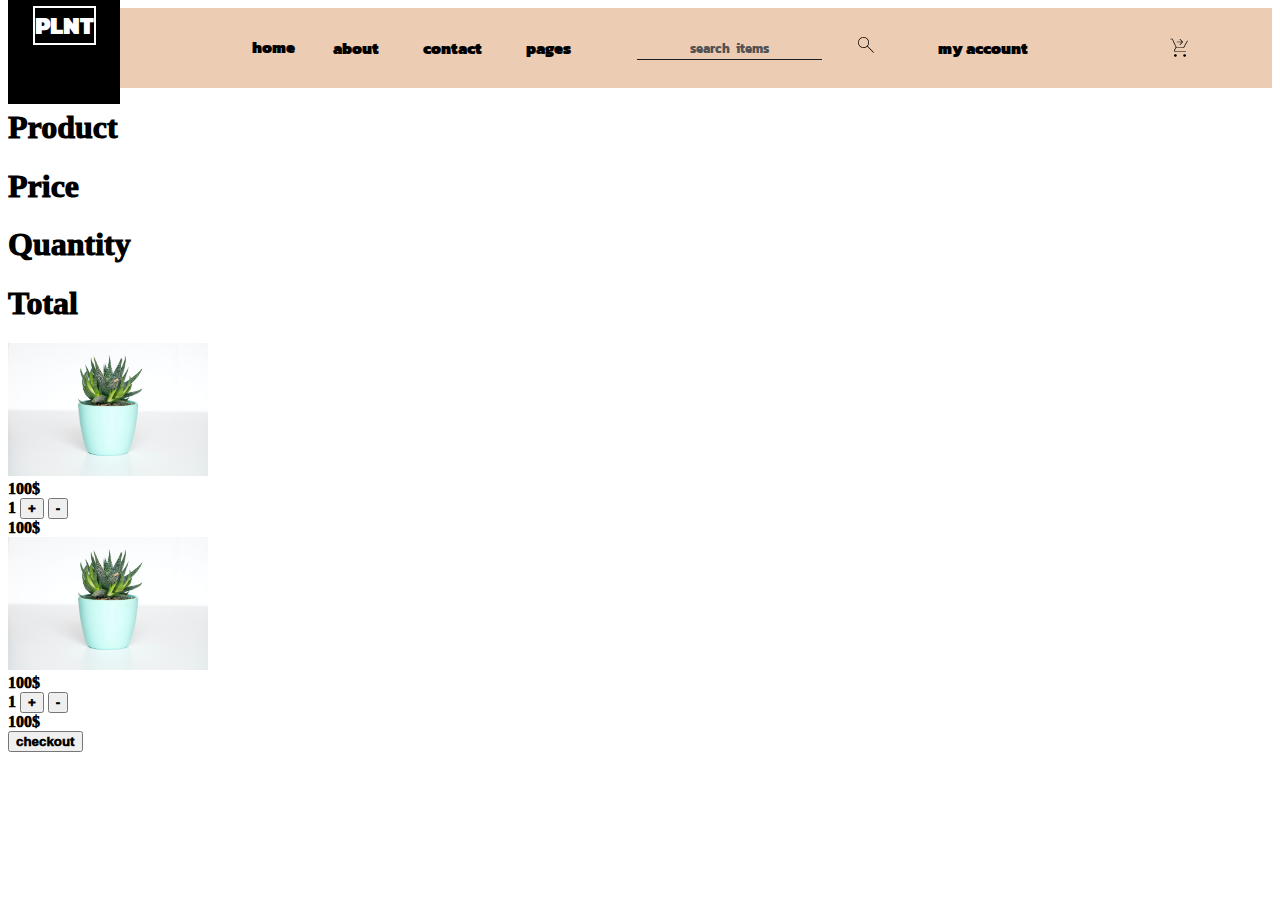
==== cart.html @ 219286cc "Add files via upload" ====
<!DOCTYPE html>

<html>
    <head>
        <meta charset="utf-8">
        <meta http-equiv="X-UA-Compatible" content="IE=edge">
        <title></title>
        <meta name="description" content="">
        <meta name="viewport" content="width=device-width, initial-scale=1">
        <link rel="stylesheet" href="style.css">
    </head>
    <body>
        <div id="preloader"></div>
        <div class="navbar-container">
            <!--logo-->
            <div class="logo">
                <span> PLNT</span>
               </div>
            <!--menu-->
            <div class="menu">
            <ul class="list-menu">
                <a></a>home</a>
                <div class="drop">
                <button class="drop-btn">about
                    
                </button>
                <div class="drop-menu" >
                    <a href="">login</a>
                    <a href="">cart</a>
                    <a href="">card</a>
                    
                </div>
            </div>
            <div class="drop">
                <button class="drop-btn ">contact
                    
                </button>
                <div class="drop-menu">
                    <a href="">login</a>
                    <a href="">cart</a>
                    <a href="">card</a>
                    
                </div>
            </div>
                <div class="drop">
                <button class=" drop-btn ">pages
                    <i class="fa fa-caret-down"></i>
                </button>
                <div class="drop-menu">
                    <a href="login.html">login</a>
                    <a href="">cart</a>
                    <a href="">card</a>
                    
                </div>
            </div>
            </ul>
            </div>
            <!--search box-->
                <div class="search-box">
                    <input type="text" class="search" placeholder="search  items">
                    <span class="search-icon"><img src="images/search_FILL0_wght100_GRAD0_opsz24.png" alt=""></span>
                </div>
                <!--my account-->
                <div class="my-account">my account</div>
                <!--cart-->
                <span class="cart"><img src="images/shopping_cart_checkout_FILL0_wght100_GRAD0_opsz24.png" alt=""></span>
            
        </div>
        <!--end of navbar-->
        <section class="cart-sec"> 
        <header class="cart-header">
            <h1>Product</h1>
            <h1>Price</h1>
            <h1>Quantity</h1>
            <h1>Total</h1>
        </header>
        <article class="cart-item"><img src="images/product.jpg" alt="" width="200px">
        <div class="price">100$</div>
        <div class="quantity">1
            <span class="qty-btn">
                <button class="plus-btn">+</button>
                <button class="minus-btn">-</button>
            </span>
           
        </div>
        <div class="total">100$</div></article>
        <article class="cart-item"><img src="images/product.jpg" alt="" width="200px">
            <div class="price">100$</div>
            <div class="quantity">1
                <span class="qty-btn">
                    <button class="plus-btn">+</button>
                    <button class="minus-btn">-</button>
                </span>
            </div>
           
            <div class="total">100$</div></article>
    

    </section>
    <div class="checkout-btn"><button class="btn">checkout</button></div>
       
            
            
        <script src="script.js" async defer></script>
        <script>
            
        </script>
    </body>
</html>
---- style.css ----
@import url('https://fonts.googleapis.com/css2?family=Kanit:wght@100&display=swap');
*{
    box-sizing: border-box;
    font-weight: 1000;
}
.navbar-container
{
    display:flex;
    background: #ECCCB2;
mix-blend-mode: normal;
    color:black;
    height: 5rem;
    justify-content: space-between;
    align-items: center;
    font-family: 'Kanit', sans-serif;
    font-weight: 1000;
    margin-top: 5px;
    animation:nav-load 300ms ease-in;
    

}
.logo
{ 
    
    background-color:black;
    width: 7rem;
    height: inherit;
    text-align: center;
    color:white;
    height:7rem;
    

}
.logo span
{  position: relative;
    top:1rem;
    height: 1.5rem;
    border:2px solid white;
    font-size: 1.5rem;

}
.drop-btn
{
    background: transparent;
    border:none;
    font-family: 'Kanit', sans-serif;
    font-size:1rem;
}
.drop{
    
        float: left;
        overflow: hidden;
        
      
      

}
.drop-menu {
    margin-top: 10px;
    display: none;
    position: absolute;
    background-color: #f9f9f9;
    border-top:3px solid #113f67; 
    border-radius: 2px;
    min-width: 160px;
    box-shadow: 0px 8px 16px 0px rgba(0,0,0,0.2);
    z-index: 1;
  }
.drop-menu a
{
    float: none;
    color: black;
    padding: 12px 16px;
    text-decoration: none;
    display: block;
    text-align: left;
}
.drop-menu a:hover {
    background-color: #ddd;
  }
  
.drop:hover .drop-menu {
    display: block;
  }

.list-menu
{
    display:flex;
    gap: 2rem;
    list-style: none;
    

}
.search-box
{
    display: flex;
    align-items: center;
    gap:2rem;

}
.search
{   
    border: none;
    background: transparent;
    border-bottom: 0.5px solid rgb(31, 30, 30);
    text-align: center;
    outline: none;
    font-family:'Kanit', sans-serif; 
}
.search:focus {
   
   outline: none;
   font-weight: 50;
   
  }
  .search::-webkit-input-placeholder {
    font-weight: lighter;
    color:#515253;
}
.search::-moz-placeholder {
    font-weight: lighter;
    color:#515253;
}
.search::-ms-input-placeholder {
    font-weight: lighter;
    color:#515253;
}
select
{background: transparent;
  text-decoration: none;

}


.search-icon
{
    background:transparent;
    
}
.my-account
{
    display: flex;
    align-items: center;
}
.cart
{   display: flex;
    justify-content: space-between;
    margin: 80px;
}
.promotional
{
    background-image: url(images/plant-pr.jpg);
    background-repeat: no-repeat;
    margin:2rem;
    background-size: cover;
    height: 40rem;
    width:90%;
}

.promotional-text
{
    position: relative;
    height: 70%;
    width:50%;
    background-color: white;
    margin:5rem;
    top:5rem;
    
    
    
}
#pr{
    font-family:'Kanit', sans-serif;  
    font-weight: 1000;
    text-transform:uppercase;
    animation-name:slow-appear;
    animation-duration: 2s;
    
}
.learn-more
{   position:relative;
    left:105px;
    margin:2rem;
    background-color: black;
    color:white;
    height: 4rem;
    width:10rem;
    font-family:'Kanit', sans-serif;   
    font-weight: 1000;

}
.filter-buttons{
    display:flex;
    justify-content: center;
    gap:4rem;
    animation-name:slow-appear ;
    animation-duration: 1s;
    
}
.filter-btn
{
    border: none;
    border-radius: 10px 2px;
    background: #113f67; 
    color:white;
    height:2rem;
    width:6rem;
    box-shadow: 2px 2px 2px black;
    transition: 0.3s ease-in;

}
.filter-btn:hover{
    height: 2.2rem;
    width:6.2rem;
    
}
.products{
    display:flex;
    justify-content: center;
    gap:5rem;
    margin:70px;
}
.productimg img{

    height:200px;
    width:200px;
}
.productimg img:hover
{   opacity: 50%;
   
}
.instagram-sec{
    background-image: url(images/ig-pic.jpg);
    background-repeat: no-repeat;
    margin:2rem;
    background-size: cover;
    height: 30rem;
    width:50%;
}
.instagramsec-text
{
    position: relative;
    height: 70%;
    width:50%;
    background: rgba(135, 132, 132, 0.5);
    font-size: 15px;
    box-shadow: 0 4px 30px rgba(0, 0, 0, 0.1);
    backdrop-filter: blur(5px);
    margin:5rem;
    top:5rem;
    
    
}

footer{
    height:15rem;
    display:grid;
    grid-template-columns: auto auto auto auto;
    gap:5rem;
    background: #e7eaf6; ;
    color:black;
    font-family:'Kanit', sans-serif;  
    padding:2rem;
}
.f{
    padding:2px;
    display:grid;

}
.social-icons{
    display:flex;
    gap:1rem;

}
.social-icons img{
    width:20px;
    height: 20px;
    
}
.social-icons img:hover
{ width:22px;
  height: 22px;

}
#preloader{
    background: rgba(34, 33, 33, 0.5) url(images/loader.gif) no-repeat center center;
    background-size:15%;
    height:100%;
    width:100%;
    position:fixed;
    z-index: 100;
    margin: 0;


}

/*login css*/
.login
{
    background-image: url(images/login-bg.jpg);
    background-repeat: no-repeat;
    margin:2rem;
    background-size: cover;
    display: flex;
    justify-content: center;

}
.login-div
{   position: absolute;
    font-family: Kanit, sans-serif; 
    display:grid;
    padding: 2rem;
    top:5rem;
    bottom:5rem;
    height:80%;
    width: 60%;
    background-color: white;


}
.info{
    position: relative;
    gap:1rem;
    display:grid;
    grid-template-rows: auto auto;
    float: left;
    
}
.info input
{  
    width:60%;
    
}

.info input:focus 
{
    outline: 2px solid yellow;
    background-color: transparent;
}
.bottom
{
    display: flex;
    justify-content: space-between;
    margin: 1rem;
}
.bottom h3{
    color:rgb(4, 95, 4);
    
}
.login-btn button{
    border:none;
    background-color: #113f67; 
    width:10rem;
    height:4rem;
    font-family: Kanit, sans-serif; 
    font-size: 1rem;

}


/*login-css end/
/*media-quries*/

/*keyframes*/
@keyframes slow-appear{
    0%   {opacity: 10%;}
  25%  {opacity:20%;}
  50%  {opacity:50%;}
  100% {opacity:100%;}
}
@keyframes nav-load{
    0%{
        transform: translateY(-100%);
    }
    100%{
        transform: translateY(0%);
    }
}
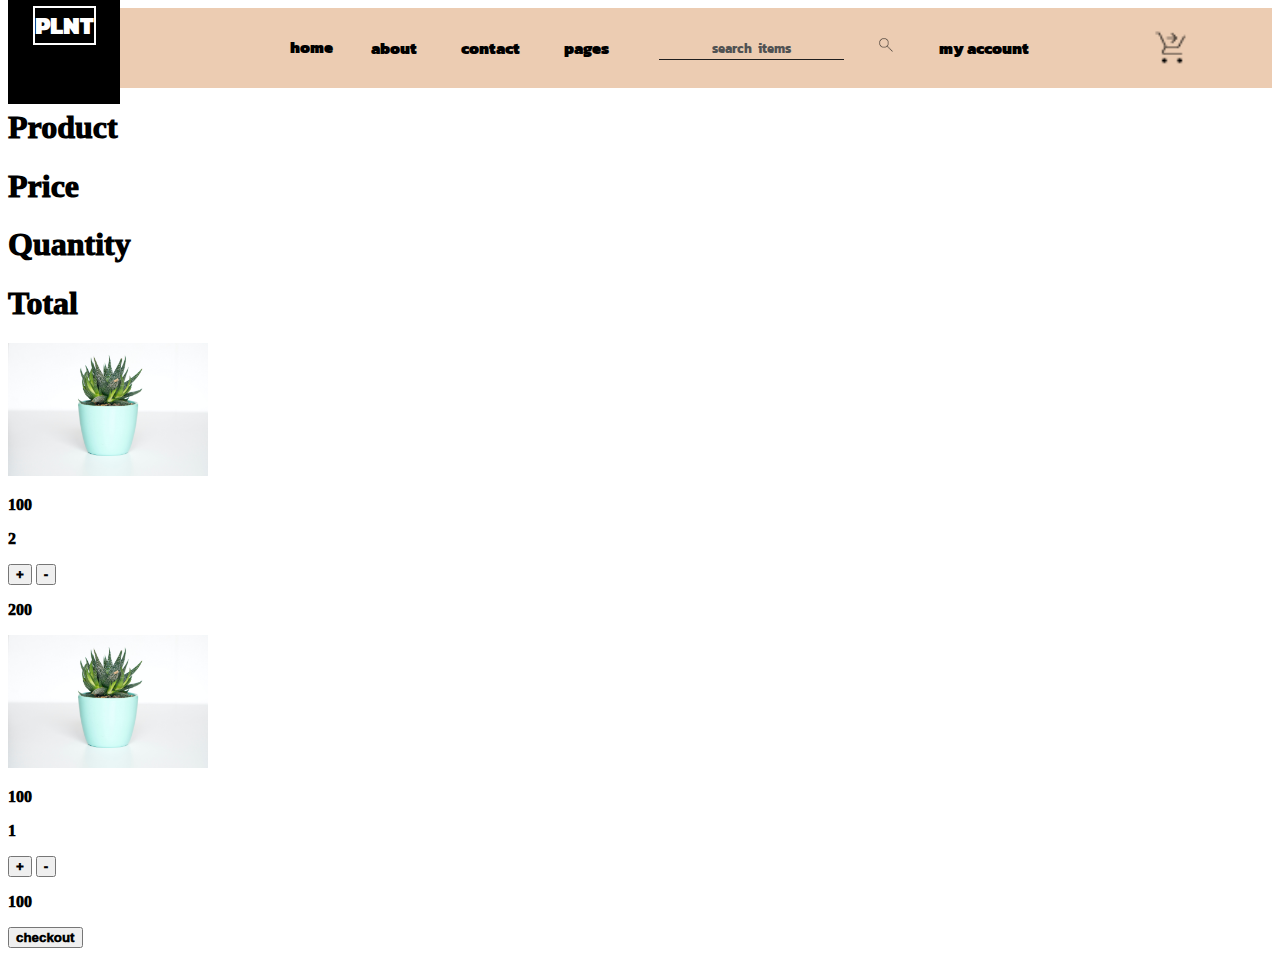
==== commit 5e34c2cf: "Add files via upload" ====
--- a/cart.html
+++ b/cart.html
@@ -17,6 +17,17 @@
                 <span> PLNT</span>
                </div>
             <!--menu-->
+            <div class="drop">
+            <button class="dropdown-icon drop-btn"><img src="images/dropdown-icon.png" width="50px" alt=""></button>
+
+            <div class="drop-menu" id="shrink">
+                <a href="index.html">home</a>
+                <a href="cart.html">About</a>
+                <a href="">contact</a>
+                <a href="">pages</a>
+                
+            </div>
+        </div>
             <div class="menu">
             <ul class="list-menu">
                 <a></a>home</a>
@@ -24,7 +35,7 @@
                 <button class="drop-btn">about
                     
                 </button>
-                <div class="drop-menu" >
+                <div class="drop-menu"  >
                     <a href="">login</a>
                     <a href="">cart</a>
                     <a href="">card</a>
@@ -48,7 +59,7 @@
                 </button>
                 <div class="drop-menu">
                     <a href="login.html">login</a>
-                    <a href="">cart</a>
+                    <a href="cart.html">cart</a>
                     <a href="">card</a>
                     
                 </div>
@@ -58,14 +69,15 @@
             <!--search box-->
                 <div class="search-box">
                     <input type="text" class="search" placeholder="search  items">
-                    <span class="search-icon"><img src="images/search_FILL0_wght100_GRAD0_opsz24.png" alt=""></span>
+                    <span class="search-icon"><img src="images/search_FILL0_wght100_GRAD0_opsz48.png" width="20px" alt=""></span>
                 </div>
                 <!--my account-->
                 <div class="my-account">my account</div>
                 <!--cart-->
-                <span class="cart"><img src="images/shopping_cart_checkout_FILL0_wght100_GRAD0_opsz24.png" alt=""></span>
+                <span class="cart"><img src="images/shopping_cart_checkout_FILL0_wght100_GRAD0_opsz24.png" width="40px" alt=""></span>
             
         </div>
+        
         <!--end of navbar-->
         <section class="cart-sec"> 
         <header class="cart-header">
@@ -75,29 +87,42 @@
             <h1>Total</h1>
         </header>
         <article class="cart-item"><img src="images/product.jpg" alt="" width="200px">
-        <div class="price">100$</div>
-        <div class="quantity">1
+        <p class="price">100</p>
+        <div class="quantity">
+            <p  class="qty">2</p>
             <span class="qty-btn">
-                <button class="plus-btn">+</button>
-                <button class="minus-btn">-</button>
+                <button class="cart-btn plus">+</button>
+                <button class="cart-btn minus">-</button>
             </span>
-           
-        </div>
-        <div class="total">100$</div></article>
+            <p class="total">200</p>
+        </div>    
+         
+        
+        
+    </article>
         <article class="cart-item"><img src="images/product.jpg" alt="" width="200px">
-            <div class="price">100$</div>
-            <div class="quantity">1
+            <p class="price">100</p>
+            <div class="quantity">
+                <p class="qty">1</p>
+                   
+        
                 <span class="qty-btn">
-                    <button class="plus-btn">+</button>
-                    <button class="minus-btn">-</button>
+                    <button class="cart-btn plus" >+</button>
+                    <button class="cart-btn minus"  >-</button>
                 </span>
+                <p class="total">100</p>
+            </div>
+                
+            </article>
+               
             </div>
            
-            <div class="total">100$</div></article>
-    
+            
+        
+            <div class="checkout-btn"><button class="btn">checkout</button></div>    
 
     </section>
-    <div class="checkout-btn"><button class="btn">checkout</button></div>
+    
        
             
             
